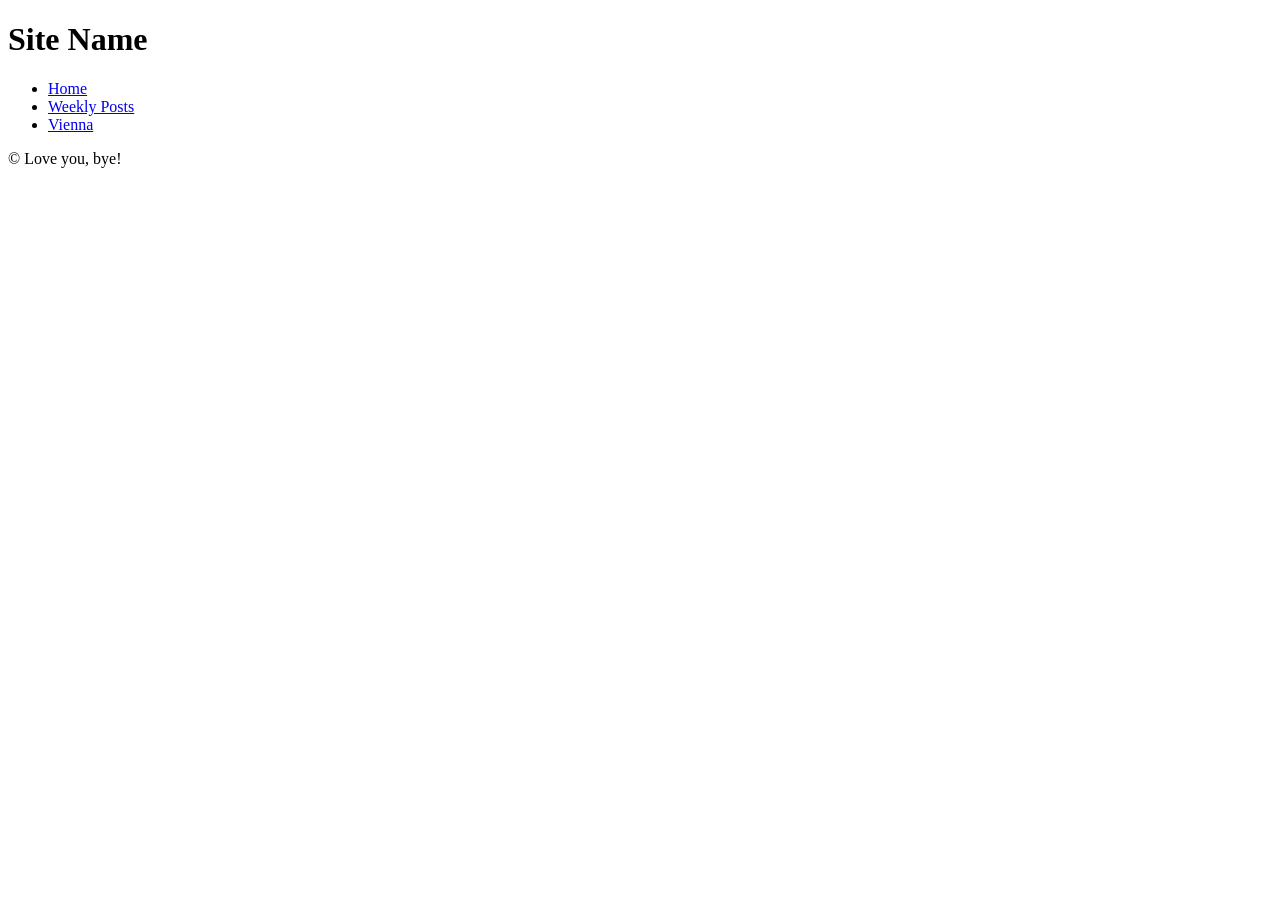
==== index.html @ f6ba2268 "Update index.html" ====
<!DOCTYPE html>
<html lang="en">
<head>
    <meta charset="UTF-8">
    <meta name="viewport" content="width=device-width, initial-scale=1.0">
    <meta http-equiv="X-UA-Compatible" content="ie=edge">
    <title>My Personal Blog</title>
    <link rel="stylesheet" href="style.css">
</head>
<body>
<header>
    <h1>Site Name</h1>
    <nav>
        <ul>
            <li><a href="index.html">Home</a></li>
            <li><a href="weeklyposts.html">Weekly Posts</a></li>
            <li><a href="vienna.html">Vienna</a></li>
        </ul>
    </nav>
</header>

    <main> 

        
    </main>

    <footer>
        <p>&copy; Love you, bye!</p>
    </footer>
</body>
</html>
---- style.css ----

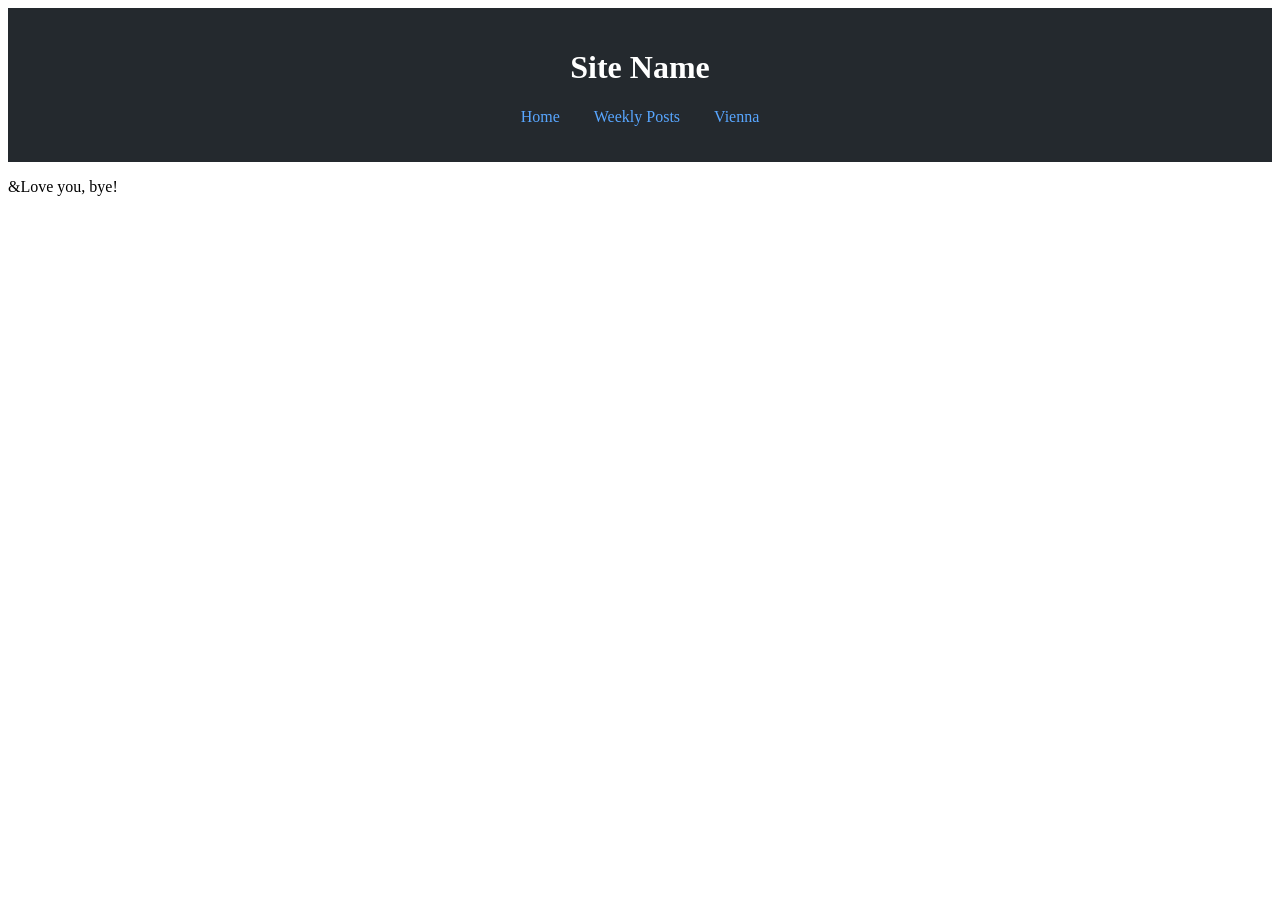
==== commit 63b1c2d9: "." ====
--- a/index.html
+++ b/index.html
@@ -25,7 +25,7 @@
     </main>
 
     <footer>
-        <p>&copy; Love you, bye!</p>
+        <p>&Love you, bye!</p>
     </footer>
 </body>
 </html>
--- a/style.css
+++ b/style.css
@@ -1 +1,21 @@
+header {
+    background-color: #24292e; /* Dark GitHub-style grey */
+    color: white;
+    padding: 20px;
+    text-align: center;
+}
 
+nav ul {
+    list-style-type: none; /* Removes the bullet points */
+    padding: 0;
+}
+
+nav li {
+    display: inline; /* Puts links side-by-side */
+    margin: 0 15px;
+}
+
+nav a {
+    color: #58a6ff;
+    text-decoration: none;
+}
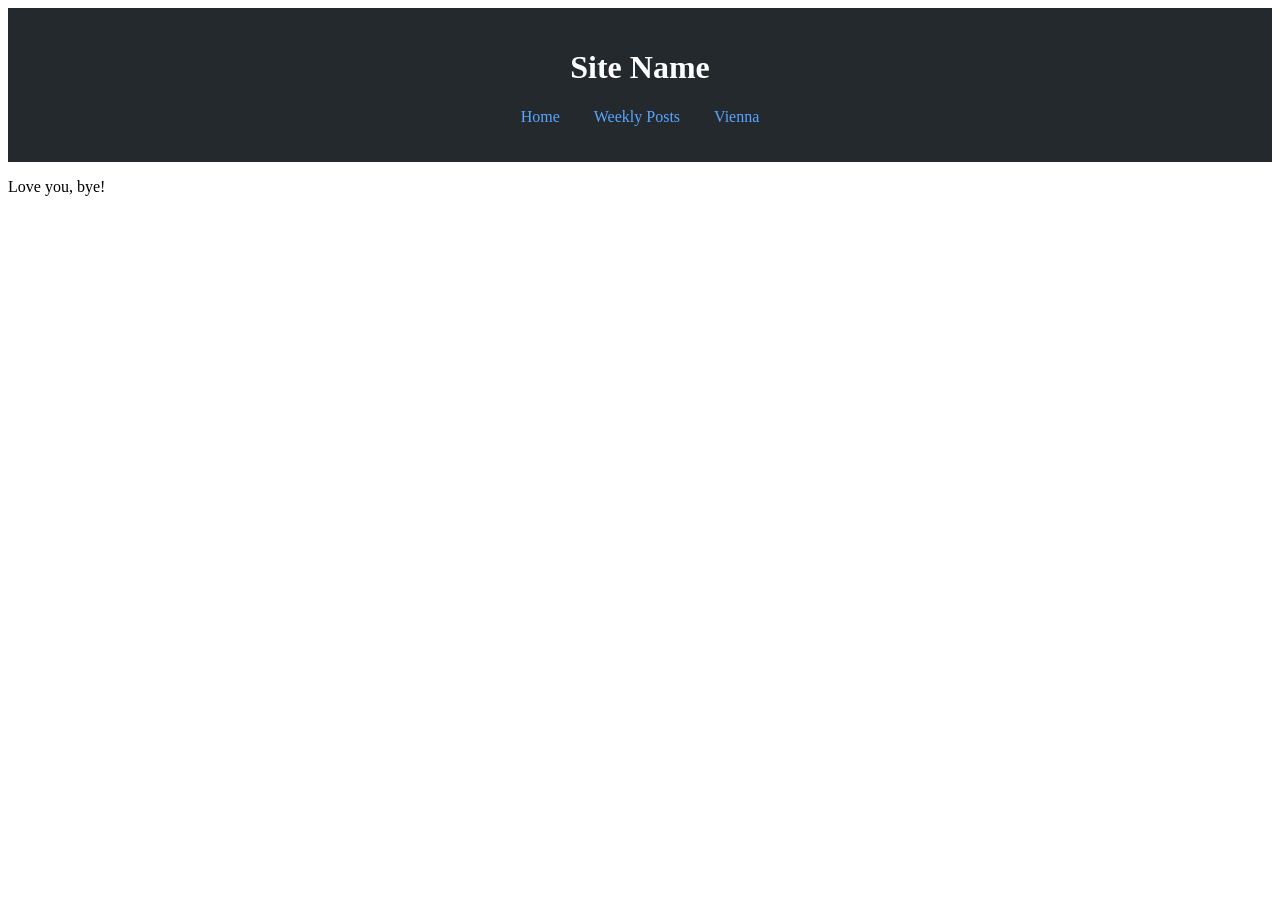
==== commit d437afef: "c" ====
--- a/index.html
+++ b/index.html
@@ -25,7 +25,7 @@
     </main>
 
     <footer>
-        <p>&Love you, bye!</p>
+        <p>Love you, bye!</p>
     </footer>
 </body>
 </html>
--- a/style.css
+++ b/style.css
@@ -3,6 +3,7 @@
     color: white;
     padding: 20px;
     text-align: center;
+    position: sticky; top: 0;
 }
 
 nav ul {
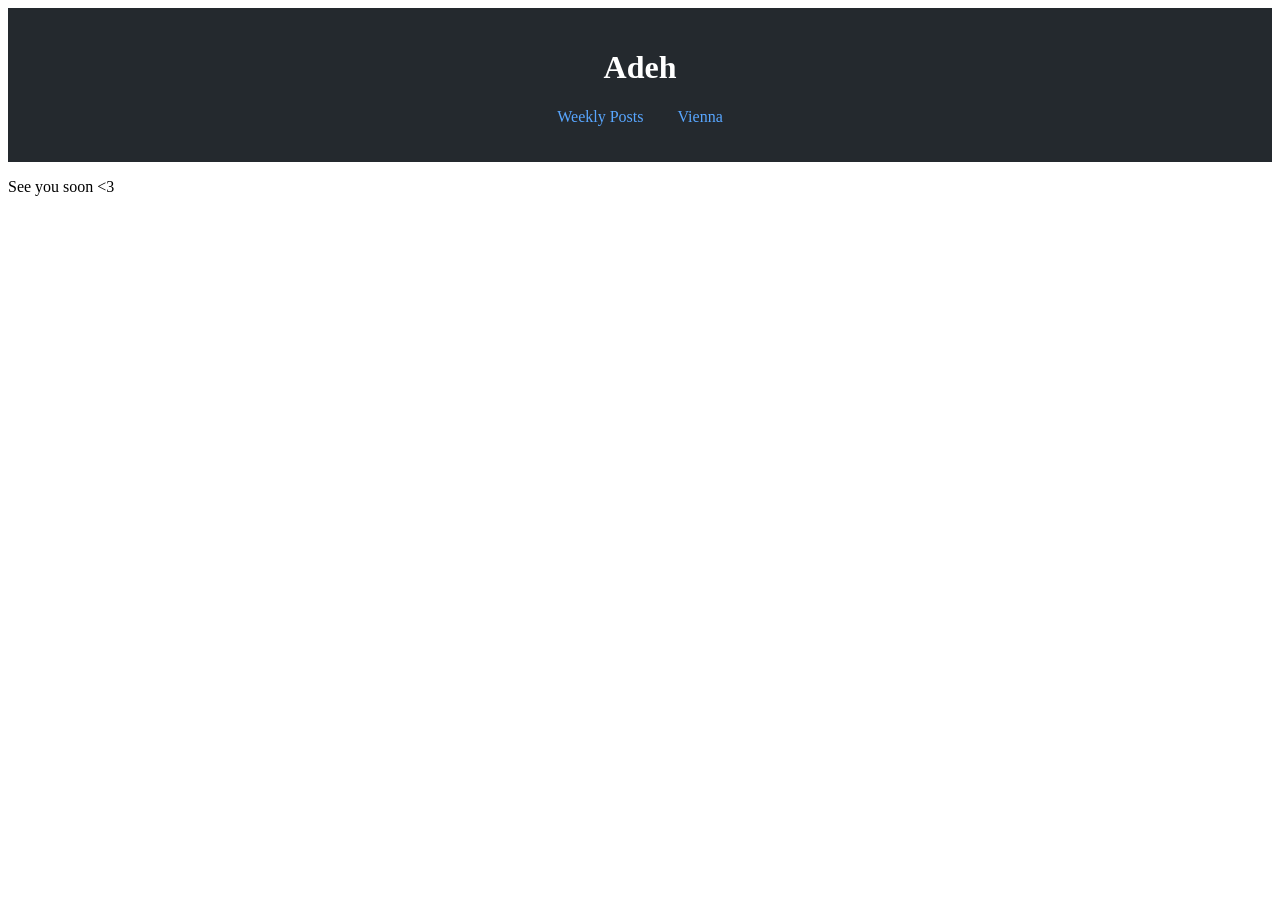
==== commit 5da7e264: "undate" ====
--- a/index.html
+++ b/index.html
@@ -9,10 +9,9 @@
 </head>
 <body>
 <header>
-    <h1>Site Name</h1>
+    <h1>Adeh</h1>
     <nav>
         <ul>
-            <li><a href="index.html">Home</a></li>
             <li><a href="weeklyposts.html">Weekly Posts</a></li>
             <li><a href="vienna.html">Vienna</a></li>
         </ul>
@@ -25,7 +24,7 @@
     </main>
 
     <footer>
-        <p>Love you, bye!</p>
+        <p>See you soon &lt;3 </p>
     </footer>
 </body>
 </html>
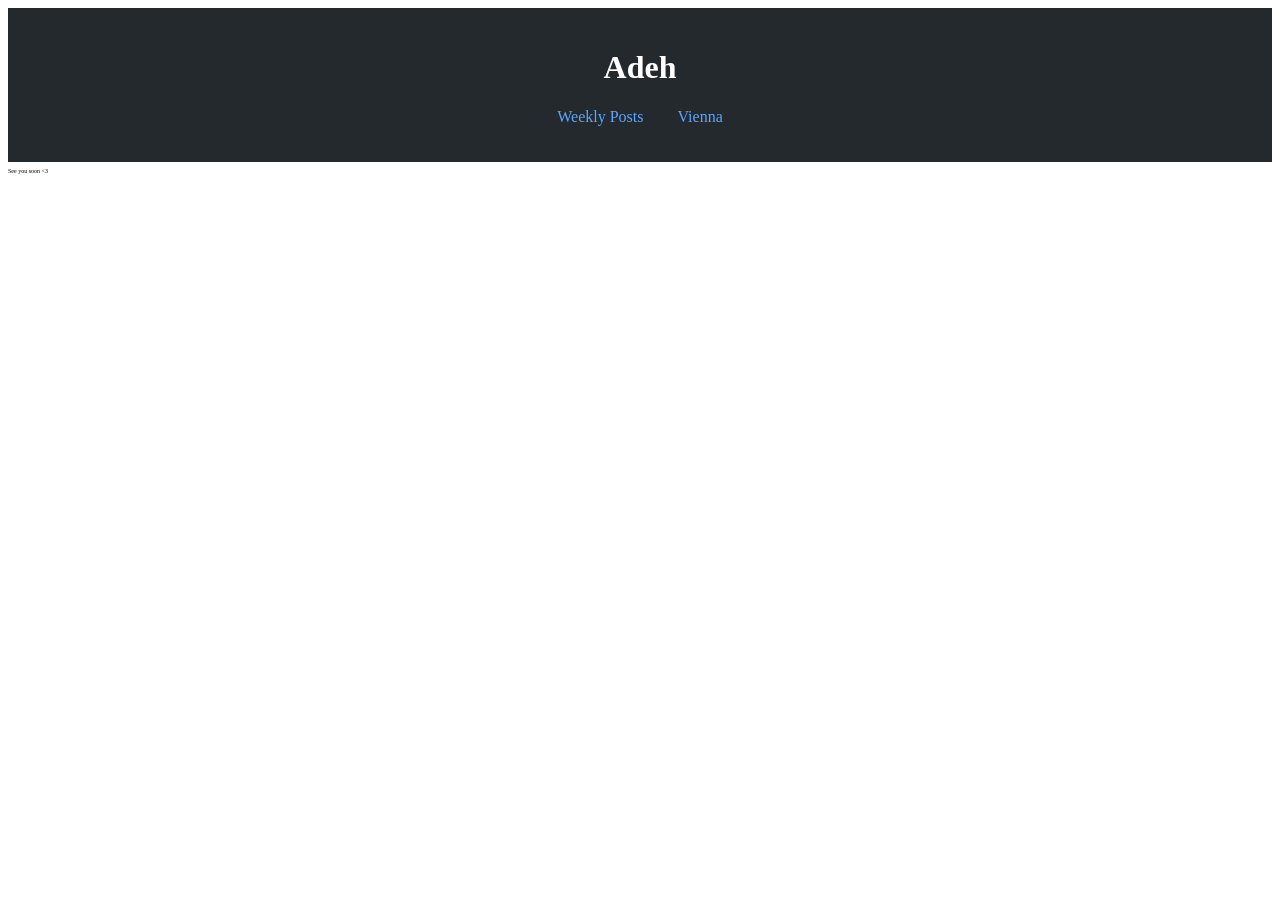
==== commit 3c5f8471: "footer" ====
--- a/index.html
+++ b/index.html
@@ -4,7 +4,7 @@
     <meta charset="UTF-8">
     <meta name="viewport" content="width=device-width, initial-scale=1.0">
     <meta http-equiv="X-UA-Compatible" content="ie=edge">
-    <title>My Personal Blog</title>
+    <title>Adeh</title>
     <link rel="stylesheet" href="style.css">
 </head>
 <body>
--- a/style.css
+++ b/style.css
@@ -5,7 +5,9 @@
     text-align: center;
     position: sticky; top: 0;
 }
-
+footer {
+    font-size: 6px;
+}
 nav ul {
     list-style-type: none; /* Removes the bullet points */
     padding: 0;
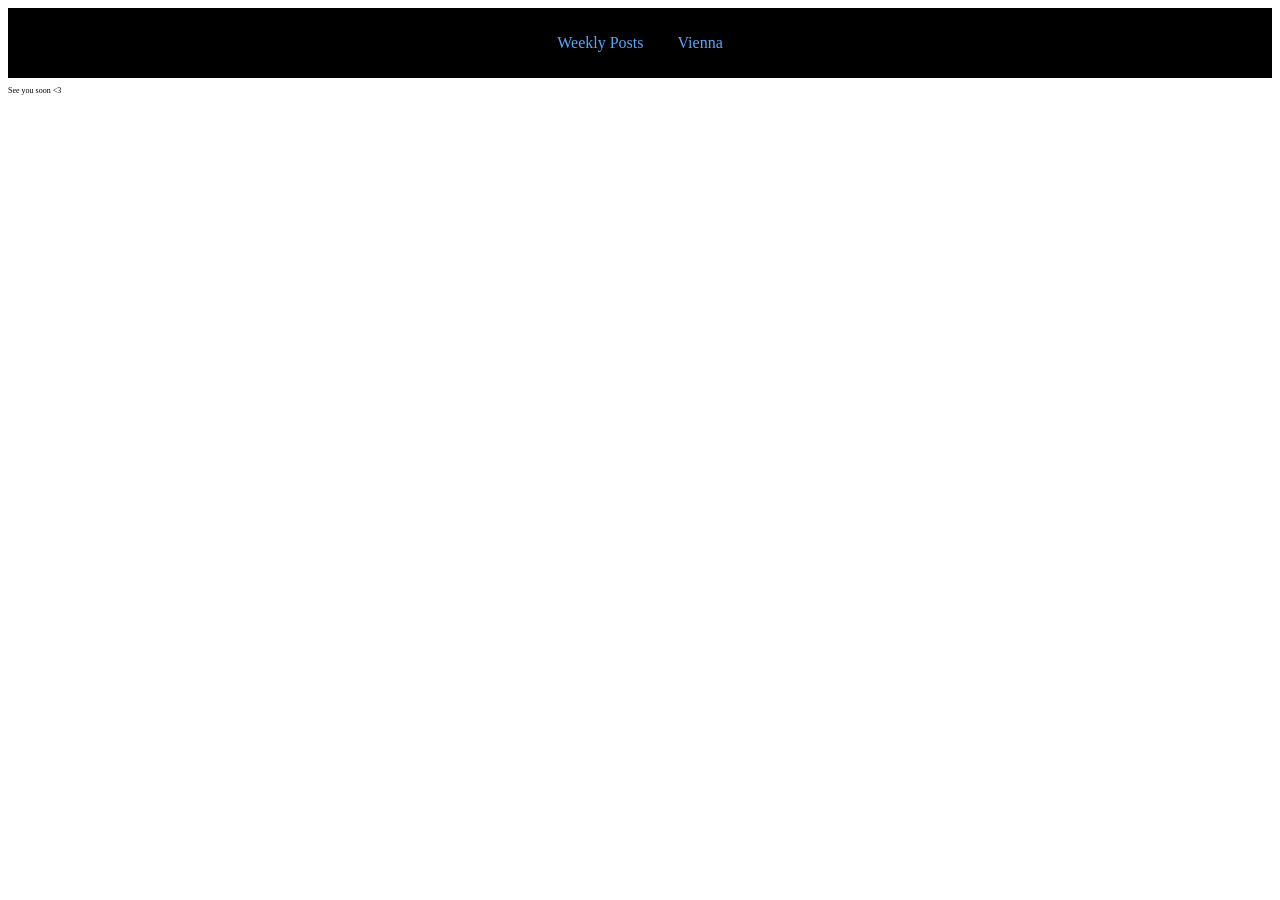
==== commit 89d7e470: "header" ====
--- a/index.html
+++ b/index.html
@@ -9,7 +9,6 @@
 </head>
 <body>
 <header>
-    <h1>Adeh</h1>
     <nav>
         <ul>
             <li><a href="weeklyposts.html">Weekly Posts</a></li>
--- a/style.css
+++ b/style.css
@@ -1,20 +1,20 @@
 header {
-    background-color: #24292e; /* Dark GitHub-style grey */
+    background-color: black;
     color: white;
-    padding: 20px;
+    padding: 10px;
     text-align: center;
     position: sticky; top: 0;
 }
-footer {
-    font-size: 6px;
+footer p{
+    font-size: 8px;
 }
 nav ul {
-    list-style-type: none; /* Removes the bullet points */
+    list-style-type: none;
     padding: 0;
 }
 
 nav li {
-    display: inline; /* Puts links side-by-side */
+    display: inline; 
     margin: 0 15px;
 }
 
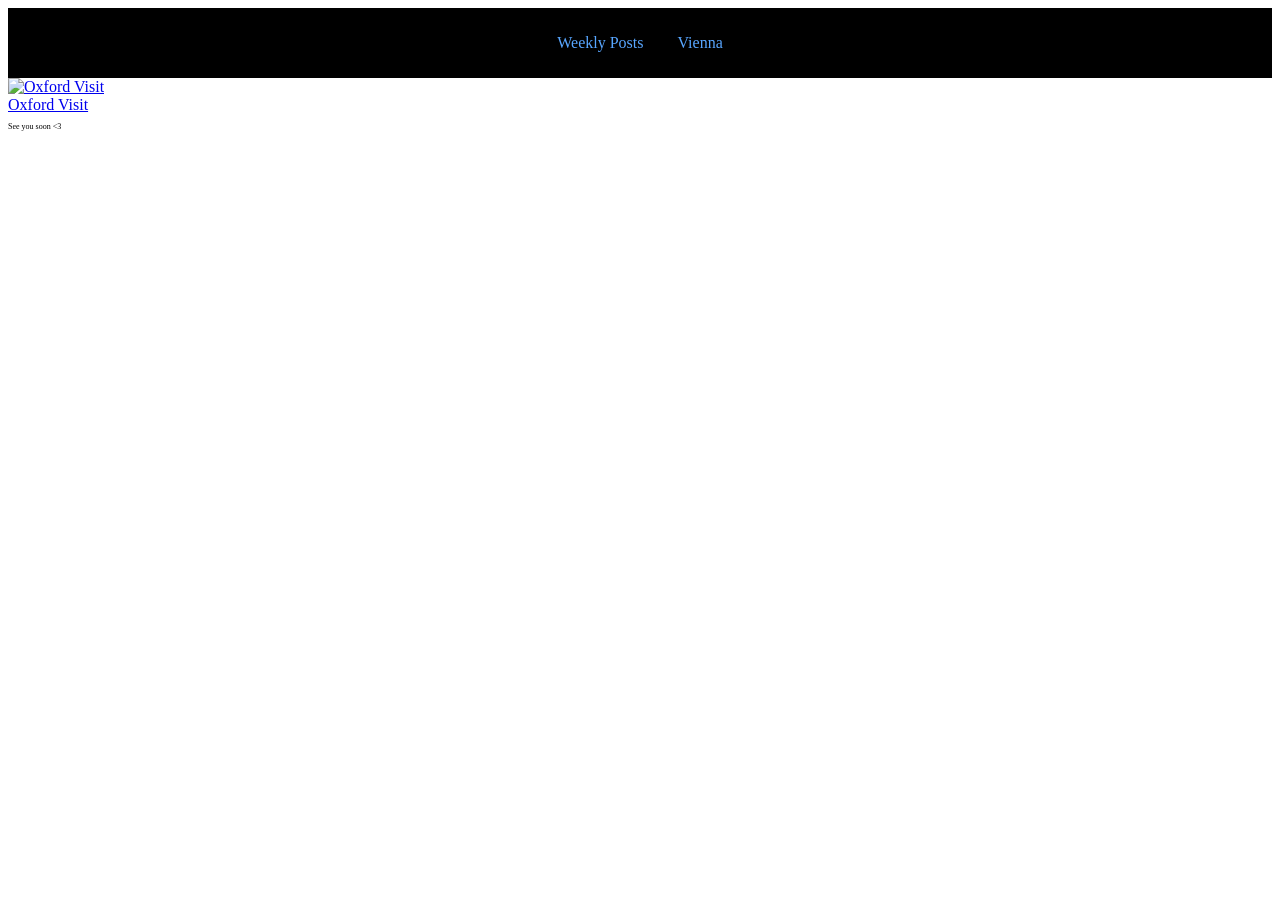
==== commit eab586aa: "add oxford trip" ====
--- a/index.html
+++ b/index.html
@@ -18,7 +18,10 @@
 </header>
 
     <main> 
-
+        <a href="Weekly Posts/Oxford trip 4.26/oxford_4_26.html" class="blog-card">   
+            <img src="Weekly Posts/Oxford trip 4.26/Oxford Photos/canal_yards.jpg" alt="Oxford Visit">  
+            <div class="post-title">Oxford Visit</div>  
+        </a>    
         
     </main>
 
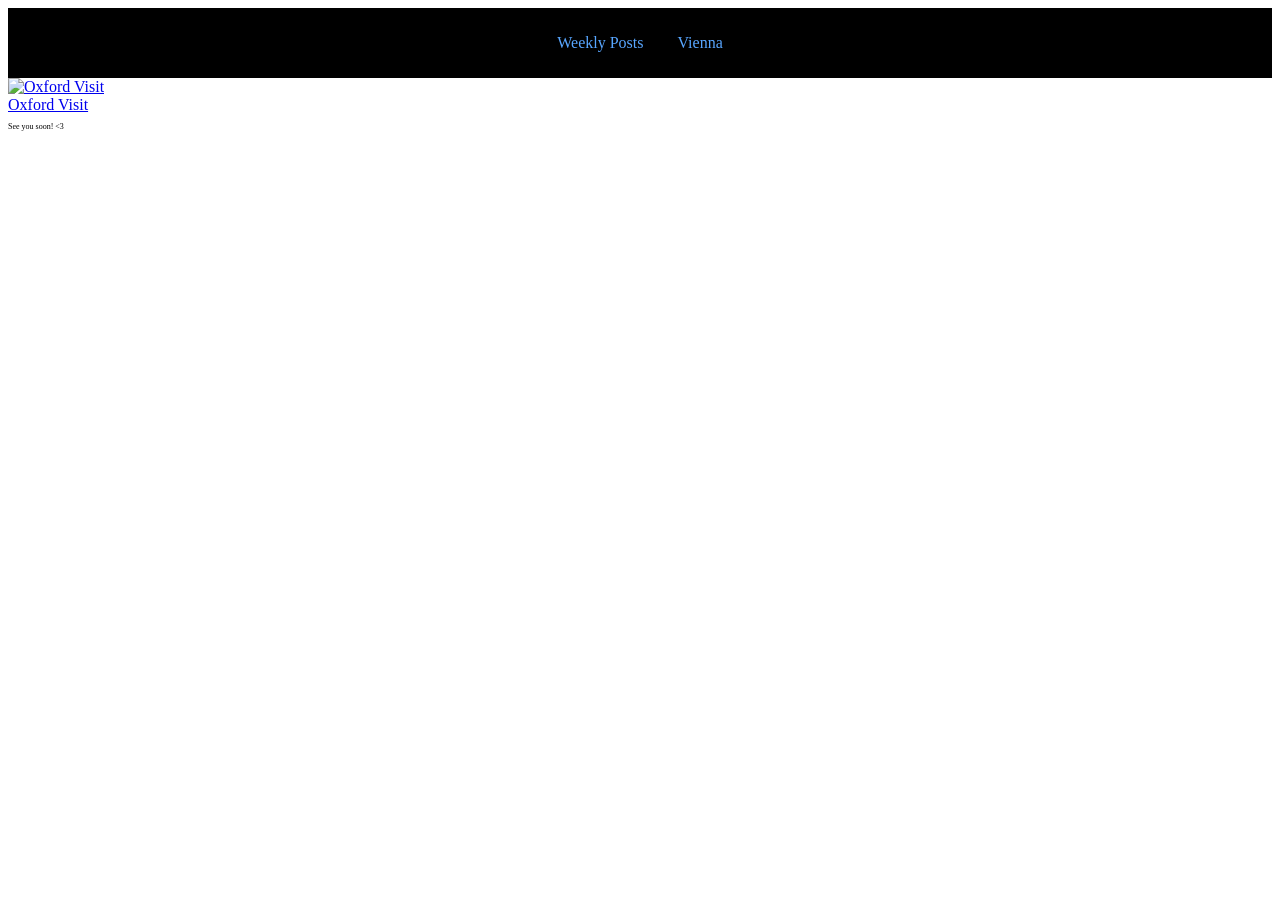
==== commit 1c3eb5d7: "x" ====
--- a/index.html
+++ b/index.html
@@ -26,7 +26,7 @@
     </main>
 
     <footer>
-        <p>See you soon &lt;3 </p>
+        <p>See you soon! &lt;3 </p>
     </footer>
 </body>
 </html>
